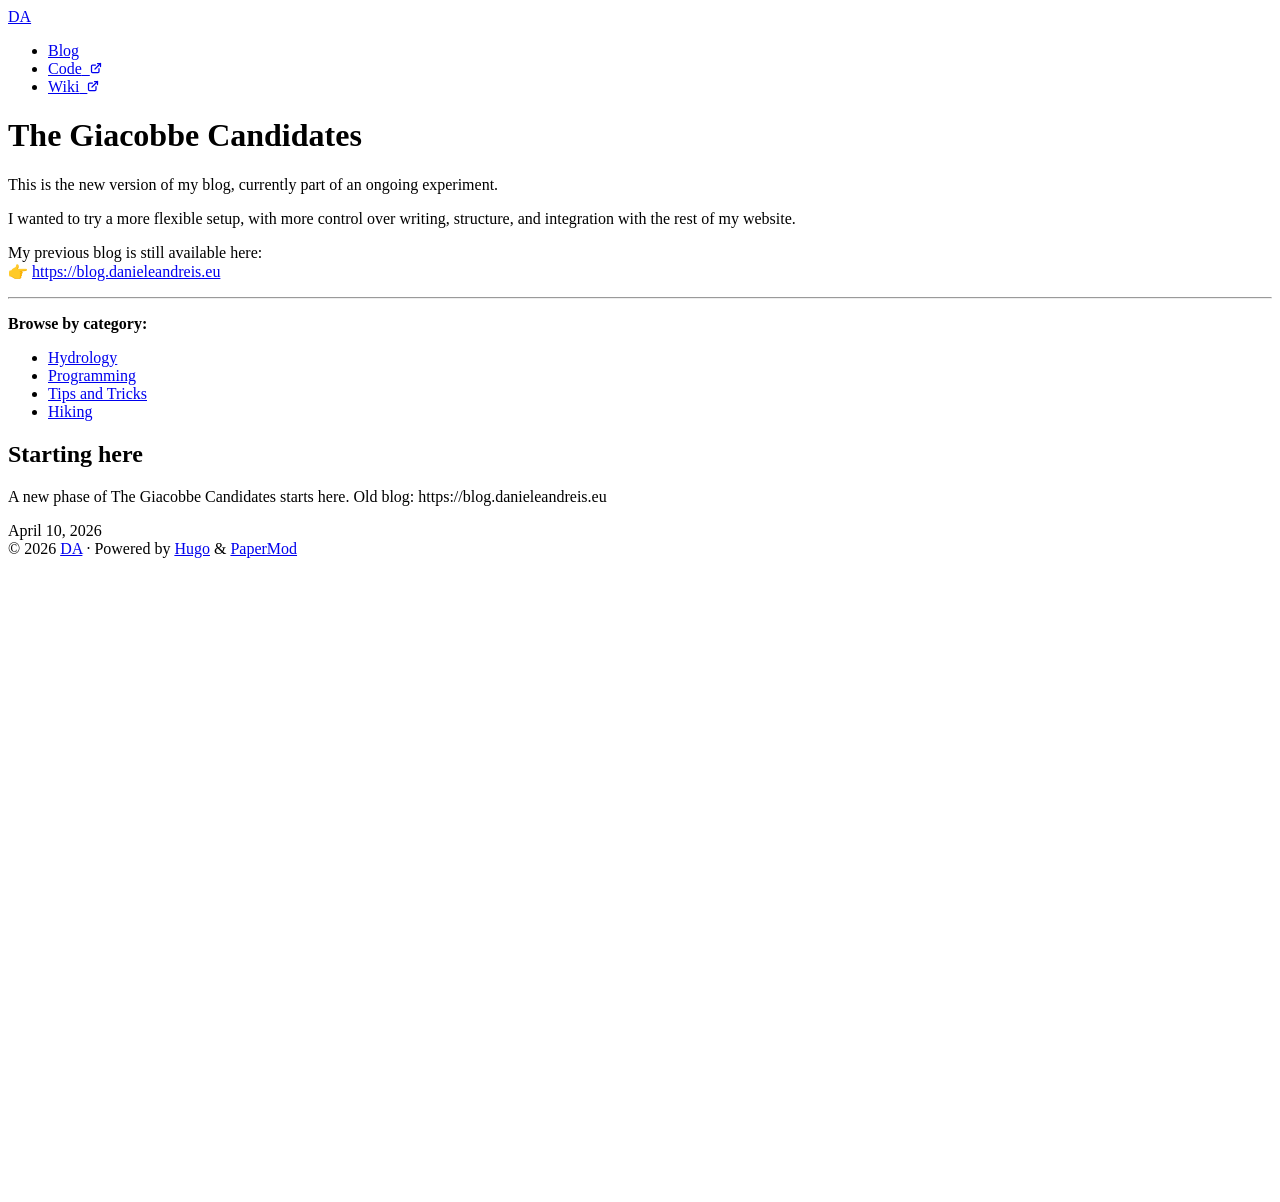
==== public/blog/index.html @ 3d001ec0 "add blog change theme" ====
<!DOCTYPE html>
<html lang="en" dir="auto" data-theme="dark">

<head><script src="/livereload.js?mindelay=10&amp;v=2&amp;port=1313&amp;path=livereload" data-no-instant defer></script><meta charset="utf-8">
<meta http-equiv="X-UA-Compatible" content="IE=edge">
<meta name="viewport" content="width=device-width, initial-scale=1, shrink-to-fit=no">
<meta name="robots" content="noindex, nofollow">
<title>The Giacobbe Candidates | DA</title>
<meta name="keywords" content="">
<meta name="description" content="This is the new version of my blog, currently part of an ongoing experiment.
I wanted to try a more flexible setup, with more control over writing, structure, and integration with the rest of my website.
My previous blog is still available here:
👉 https://blog.danieleandreis.eu

Browse by category:

Hydrology
Programming
Tips and Tricks
Hiking
">
<meta name="author" content="">
<link rel="canonical" href="http://localhost:1313/blog/">
<link crossorigin="anonymous" href="/assets/css/stylesheet.967bc8df27a12ecdf0c393c1722fcb030f7938f6ecd757e9de957b8c40ae50bf.css" integrity="sha256-lnvI3yehLs3ww5PBci/LAw95OPbs11fp3pV7jECuUL8=" rel="preload stylesheet" as="style">
<link rel="icon" href="http://localhost:1313/favicon.ico">
<link rel="icon" type="image/png" sizes="16x16" href="http://localhost:1313/favicon-16x16.png">
<link rel="icon" type="image/png" sizes="32x32" href="http://localhost:1313/favicon-32x32.png">
<link rel="apple-touch-icon" href="http://localhost:1313/apple-touch-icon.png">
<link rel="mask-icon" href="http://localhost:1313/safari-pinned-tab.svg">
<meta name="theme-color" content="#2e2e33">
<meta name="msapplication-TileColor" content="#2e2e33">
<link rel="alternate" type="application/rss+xml" href="http://localhost:1313/blog/index.xml" title="rss">
<link rel="alternate" hreflang="en" href="http://localhost:1313/blog/">
<noscript>
    <style>
        #theme-toggle,
        .top-link {
            display: none;
        }

    </style>
</noscript>
</head>
<body class="list" id="top">
    <header class="header">
    <nav class="nav">
        <div class="logo">
            <a href="http://localhost:1313/" accesskey="h" title="DA (Alt + H)">DA</a>
            <div class="logo-switches">
            </div>
        </div>
        <ul id="menu">
            <li>
                <a href="http://localhost:1313/blog/" title="Blog">
                    <span class="active">Blog</span>
                </a>
            </li>
            <li>
                <a href="https://code.danieleandreis.eu" title="Code">
                    <span>Code</span>&nbsp;
                    <svg fill="none" shape-rendering="geometricPrecision" stroke="currentColor" stroke-linecap="round"
                        stroke-linejoin="round" stroke-width="2.5" viewBox="0 0 24 24" height="12" width="12">
                        <path d="M18 13v6a2 2 0 01-2 2H5a2 2 0 01-2-2V8a2 2 0 012-2h6"></path>
                        <path d="M15 3h6v6"></path>
                        <path d="M10 14L21 3"></path>
                    </svg>
                </a>
            </li>
            <li>
                <a href="https://wiki.danieleandreis.eu" title="Wiki">
                    <span>Wiki</span>&nbsp;
                    <svg fill="none" shape-rendering="geometricPrecision" stroke="currentColor" stroke-linecap="round"
                        stroke-linejoin="round" stroke-width="2.5" viewBox="0 0 24 24" height="12" width="12">
                        <path d="M18 13v6a2 2 0 01-2 2H5a2 2 0 01-2-2V8a2 2 0 012-2h6"></path>
                        <path d="M15 3h6v6"></path>
                        <path d="M10 14L21 3"></path>
                    </svg>
                </a>
            </li>
        </ul>
    </nav>
</header>
<main class="main"> 
<header class="page-header">
  <h1>
    The Giacobbe Candidates
  </h1>
</header>
<div class="post-content"><p>This is the new version of my blog, currently part of an ongoing experiment.</p>
<p>I wanted to try a more flexible setup, with more control over writing, structure, and integration with the rest of my website.</p>
<p>My previous blog is still available here:<br>
👉 <a href="https://blog.danieleandreis.eu">https://blog.danieleandreis.eu</a></p>
<hr>
<p><strong>Browse by category:</strong></p>
<ul>
<li><a href="/categories/hydrology/">Hydrology</a></li>
<li><a href="/categories/programming/">Programming</a></li>
<li><a href="/categories/tips-and-tricks/">Tips and Tricks</a></li>
<li><a href="/categories/hiking/">Hiking</a></li>
</ul>


</div>

<article class="post-entry"> 
  <header class="entry-header">
    <h2 class="entry-hint-parent">Starting here
    </h2>
  </header>
  <div class="entry-content">
    <p>A new phase of The Giacobbe Candidates starts here.
Old blog: https://blog.danieleandreis.eu
</p>
  </div>
  <footer class="entry-footer"><span title='2026-04-10 00:00:00 +0000 UTC'>April 10, 2026</span></footer>
  <a class="entry-link" aria-label="post link to Starting here" href="http://localhost:1313/blog/posts/starting-here/"></a>
</article>
    </main>
    
<footer class="footer">
        <span>&copy; 2026 <a href="http://localhost:1313/">DA</a></span> · 

    <span>
        Powered by
        <a href="https://gohugo.io/" rel="noopener noreferrer" target="_blank">Hugo</a> &
        <a href="https://github.com/adityatelange/hugo-PaperMod/" rel="noopener" target="_blank">PaperMod</a>
    </span>
</footer>
<a href="#top" aria-label="go to top" title="Go to Top (Alt + G)" class="top-link" id="top-link" accesskey="g">
    <svg xmlns="http://www.w3.org/2000/svg" viewBox="0 0 12 6" fill="currentColor">
        <path d="M12 6H0l6-6z" />
    </svg>
</a>

<script>
    let menu = document.getElementById('menu');
    if (menu) {
        
        const scrollPosition = localStorage.getItem("menu-scroll-position");
        if (scrollPosition) {
            menu.scrollLeft = parseInt(scrollPosition, 10);
        }
        
        menu.onscroll = function () {
            localStorage.setItem("menu-scroll-position", menu.scrollLeft);
        }
    }

    document.querySelectorAll('a[href^="#"]').forEach(anchor => {
        anchor.addEventListener("click", function (e) {
            e.preventDefault();
            var id = this.getAttribute("href").substr(1);
            if (!window.matchMedia('(prefers-reduced-motion: reduce)').matches) {
                document.querySelector(`[id='${decodeURIComponent(id)}']`).scrollIntoView({
                    behavior: "smooth"
                });
            } else {
                document.querySelector(`[id='${decodeURIComponent(id)}']`).scrollIntoView();
            }
            if (id === "top") {
                history.replaceState(null, null, " ");
            } else {
                history.pushState(null, null, `#${id}`);
            }
        });
    });

</script>
<script>
    var mybutton = document.getElementById("top-link");
    window.onscroll = function () {
        if (document.body.scrollTop > 800 || document.documentElement.scrollTop > 800) {
            mybutton.style.visibility = "visible";
            mybutton.style.opacity = "1";
        } else {
            mybutton.style.visibility = "hidden";
            mybutton.style.opacity = "0";
        }
    };

</script>
</body>

</html>
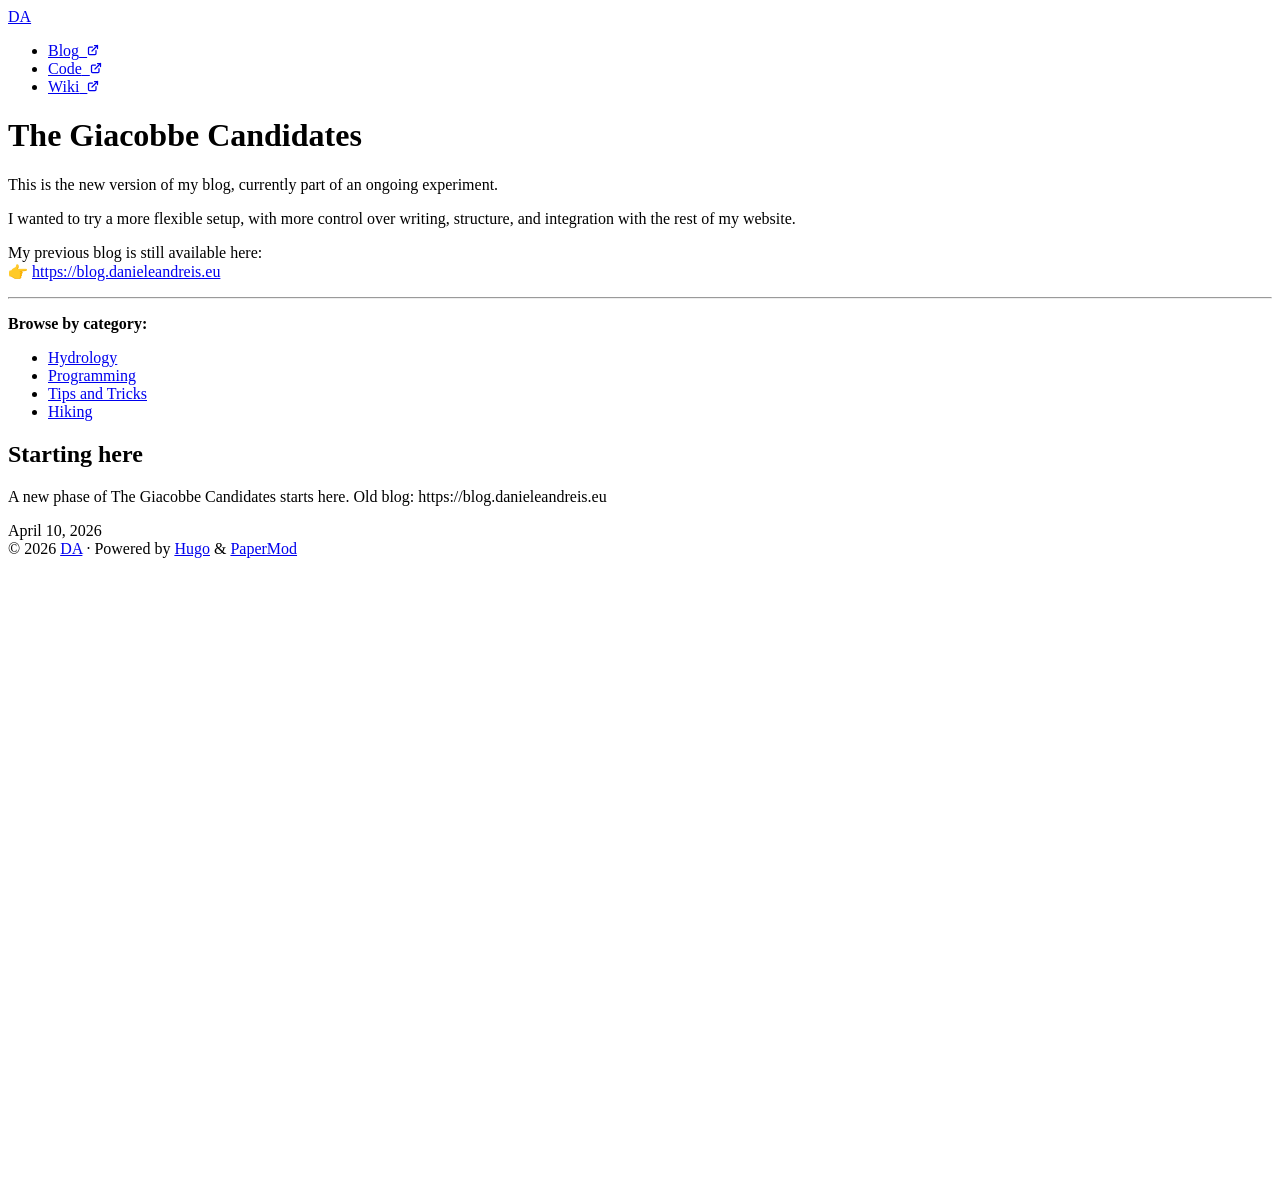
==== commit 088f086f: "fix url to pageref" ====
--- a/public/blog/index.html
+++ b/public/blog/index.html
@@ -51,8 +51,14 @@
         </div>
         <ul id="menu">
             <li>
-                <a href="http://localhost:1313/blog/" title="Blog">
-                    <span class="active">Blog</span>
+                <a href="https://danieleandreis.eu/blog" title="Blog">
+                    <span>Blog</span>&nbsp;
+                    <svg fill="none" shape-rendering="geometricPrecision" stroke="currentColor" stroke-linecap="round"
+                        stroke-linejoin="round" stroke-width="2.5" viewBox="0 0 24 24" height="12" width="12">
+                        <path d="M18 13v6a2 2 0 01-2 2H5a2 2 0 01-2-2V8a2 2 0 012-2h6"></path>
+                        <path d="M15 3h6v6"></path>
+                        <path d="M10 14L21 3"></path>
+                    </svg>
                 </a>
             </li>
             <li>
